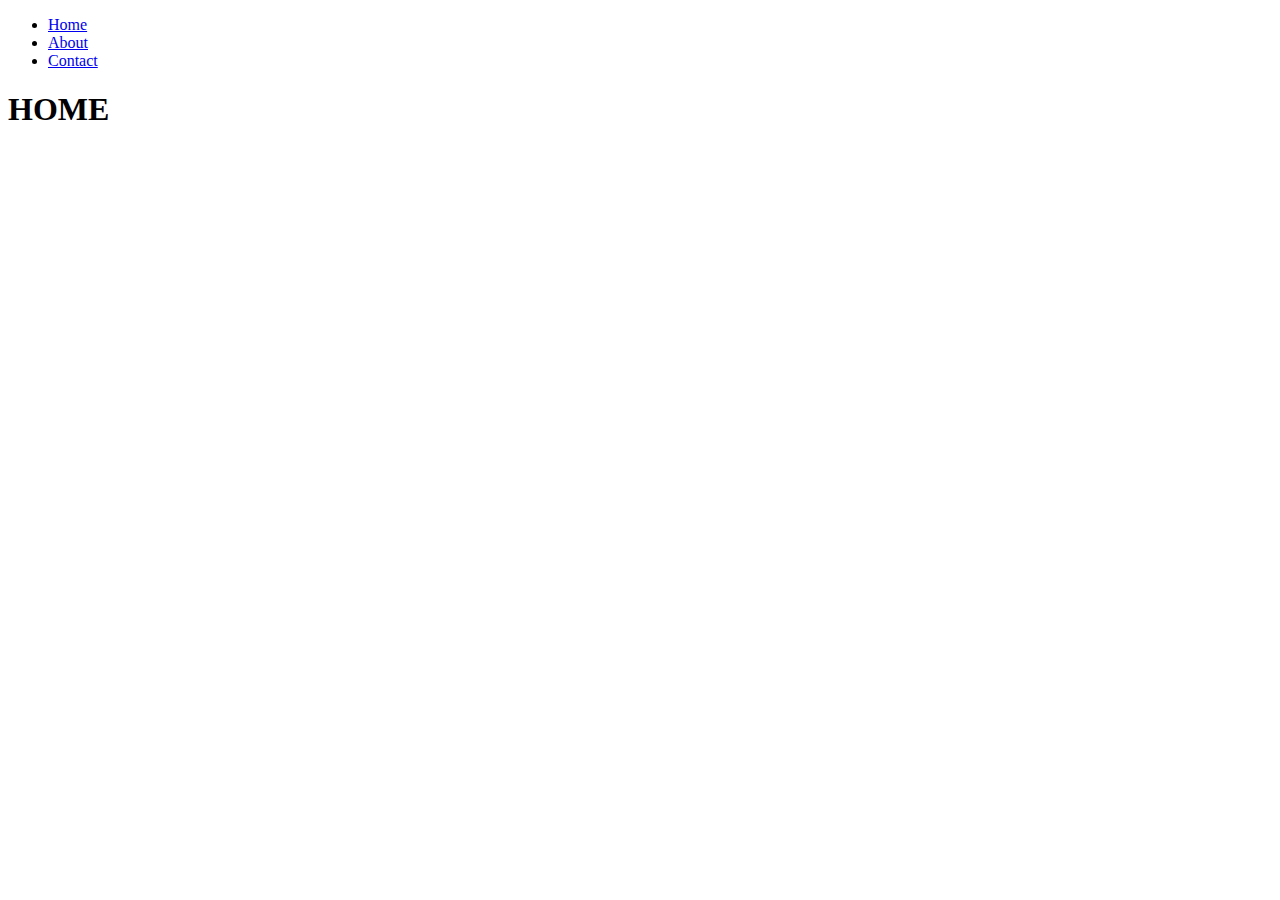
==== index.html @ c070fd6c "created doc layout" ====
<!DOCTYPE html>
<html lang="en">
  <head>
    <meta charset="UTF-8" />
    <meta name="viewport" content="width=device-width, initial-scale=1.0" />
    <title>Personal Project</title>
    <link rel="stylesheet" href="./styles.css" />
    <script src="./main.js" defer></script>
  </head>
  <body>
    <header>
      <ul>
        <li><a href="./index.html">Home</a></li>
        <li><a href="./about.html">About</a></li>
        <li><a href="./contact.html">Contact</a></li>
      </ul>
    </header>
    <section>
      <h1>HOME</h1>
    </section>
    <footer>
      <small></small>
    </footer>
  </body>
</html>
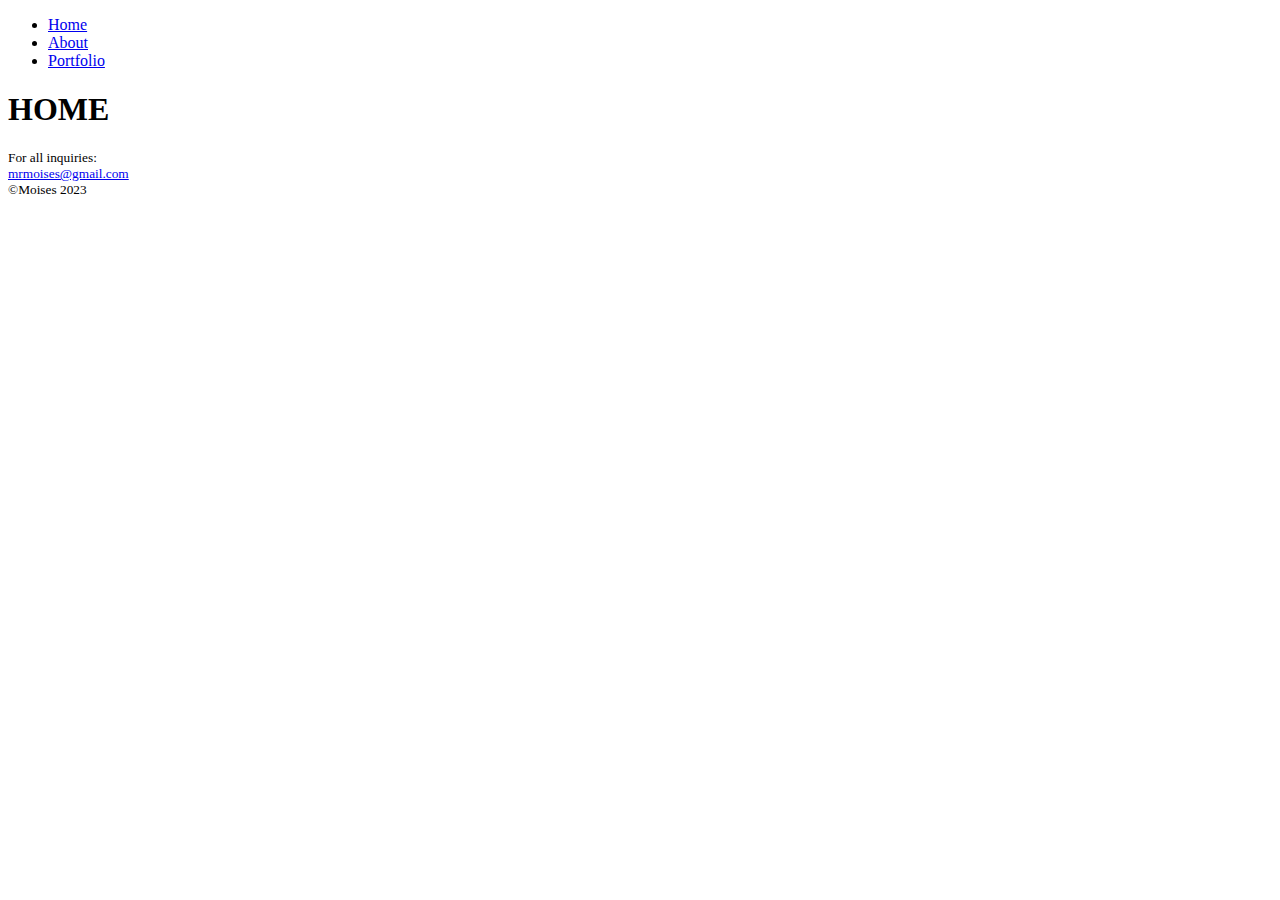
==== commit 0afe57c9: "updated footer" ====
--- a/index.html
+++ b/index.html
@@ -5,21 +5,28 @@
     <meta name="viewport" content="width=device-width, initial-scale=1.0" />
     <title>Personal Project</title>
     <link rel="stylesheet" href="./styles.css" />
-    <script src="./main.js" defer></script>
+    <script src="./javascript.js" defer></script>
   </head>
   <body>
     <header>
       <ul>
         <li><a href="./index.html">Home</a></li>
         <li><a href="./about.html">About</a></li>
-        <li><a href="./contact.html">Contact</a></li>
+        <li><a href="./portfolio.html">Portfolio</a></li>
       </ul>
     </header>
     <section>
       <h1>HOME</h1>
     </section>
     <footer>
-      <small></small>
+      <small>
+        <p>
+          For all inquiries:<br />
+          <a href="mailto:morivera2015@gmail.com">mrmoises@gmail.com</a>
+          <br />
+          <span>&copyMoises 2023</span>
+        </p>
+      </small>
     </footer>
   </body>
 </html>
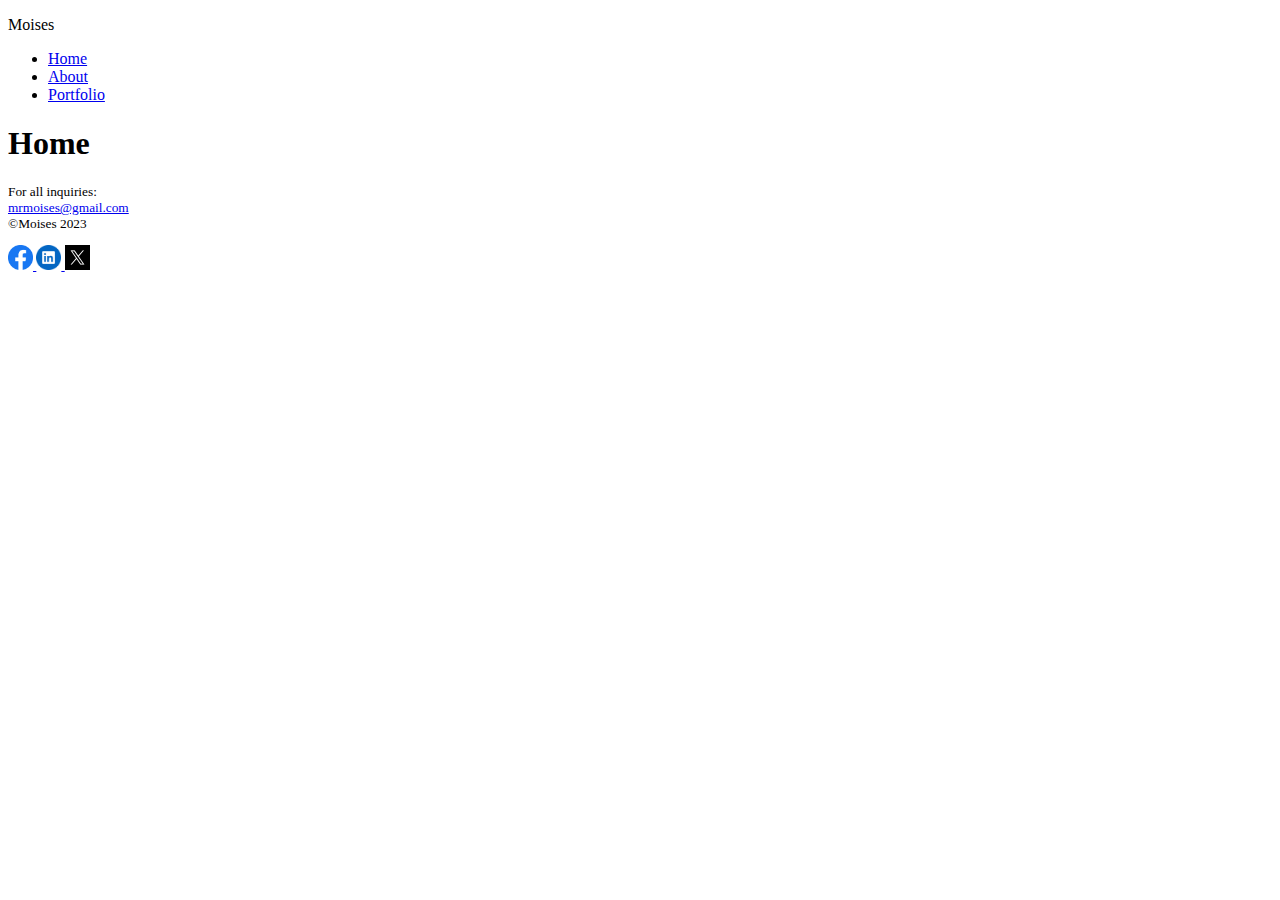
==== commit 9f838248: "added site images & links to footer" ====
--- a/index.html
+++ b/index.html
@@ -9,6 +9,7 @@
   </head>
   <body>
     <header>
+      <p id="moises-title">Moises</p>
       <ul>
         <li><a href="./index.html">Home</a></li>
         <li><a href="./about.html">About</a></li>
@@ -16,7 +17,7 @@
       </ul>
     </header>
     <section>
-      <h1>HOME</h1>
+      <h1>Home</h1>
     </section>
     <footer>
       <small>
@@ -26,6 +27,32 @@
           <br />
           <span>&copyMoises 2023</span>
         </p>
+        <div>
+          <a href="https://www.facebook.com/">
+            <img
+              src="./media/facebook.png"
+              alt="facebook logo"
+              height="25px"
+              width="25px"
+            />
+          </a>
+          <a href="https://www.linkedin.com/">
+            <img
+              src="./media/linkedin.png"
+              alt="linkedin logo"
+              height="25px"
+              width="25px"
+            />
+          </a>
+          <a href="https://twitter.com/?lang=en">
+            <img
+              src="./media/twitter.jpeg"
+              alt="twitter logo"
+              height="25px"
+              width="25px"
+            />
+          </a>
+        </div>
       </small>
     </footer>
   </body>
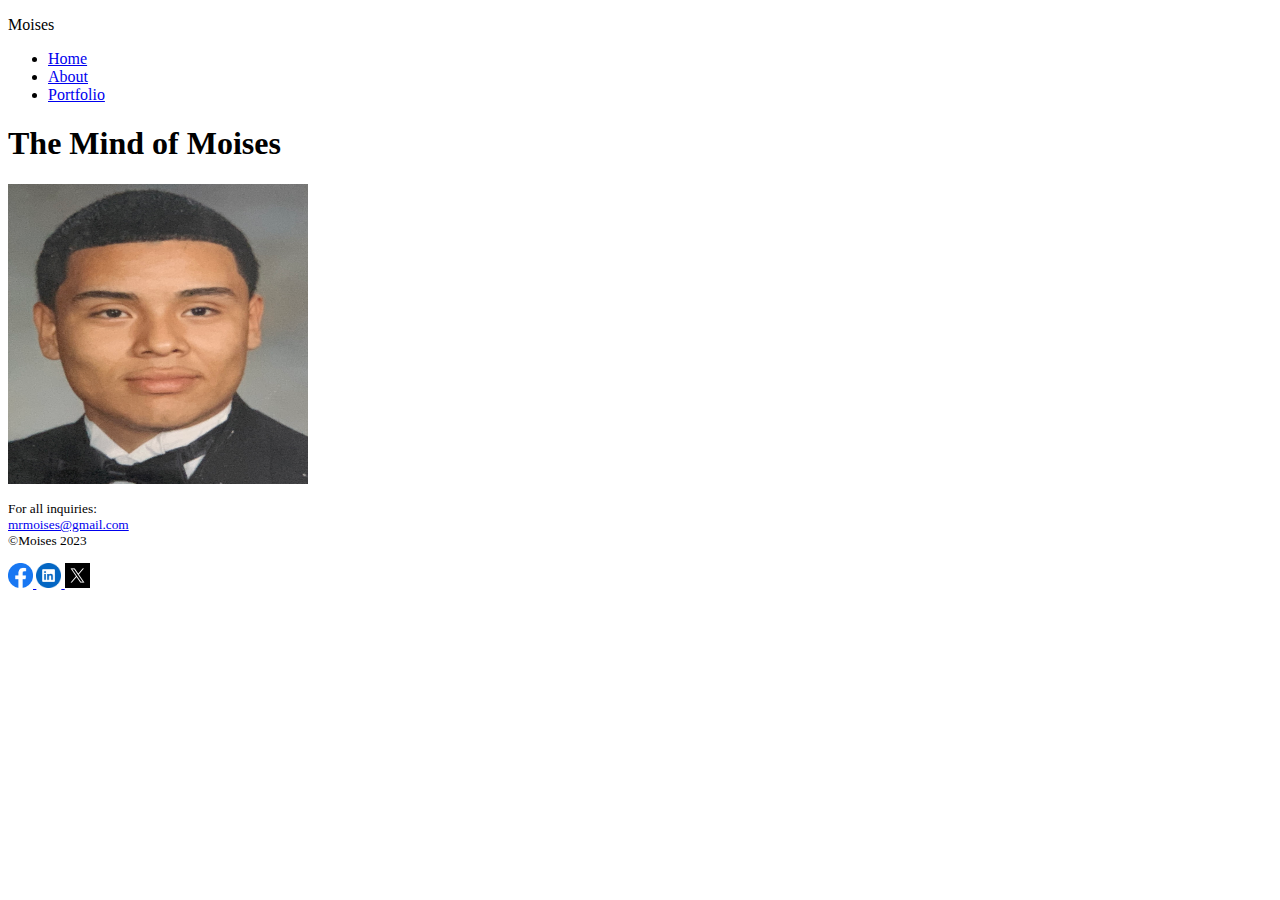
==== commit 87ea6705: "updated index & about docs" ====
--- a/index.html
+++ b/index.html
@@ -8,16 +8,25 @@
     <script src="./javascript.js" defer></script>
   </head>
   <body>
-    <header>
-      <p id="moises-title">Moises</p>
-      <ul>
-        <li><a href="./index.html">Home</a></li>
-        <li><a href="./about.html">About</a></li>
-        <li><a href="./portfolio.html">Portfolio</a></li>
-      </ul>
-    </header>
+    <div id="header-div">
+      <header>
+        <p>Moises</p>
+        <ul>
+          <li><a href="./index.html">Home</a></li>
+          <li><a href="./about.html">About</a></li>
+          <li><a href="./portfolio.html">Portfolio</a></li>
+        </ul>
+      </header>
+    </div>
     <section>
-      <h1>Home</h1>
+      <h1>The Mind of Moises</h1>
+      <p></p>
+      <img
+        src="./media/portrait.jpeg"
+        alt="portrait"
+        width="300px"
+        height="300px"
+      />
     </section>
     <footer>
       <small>
